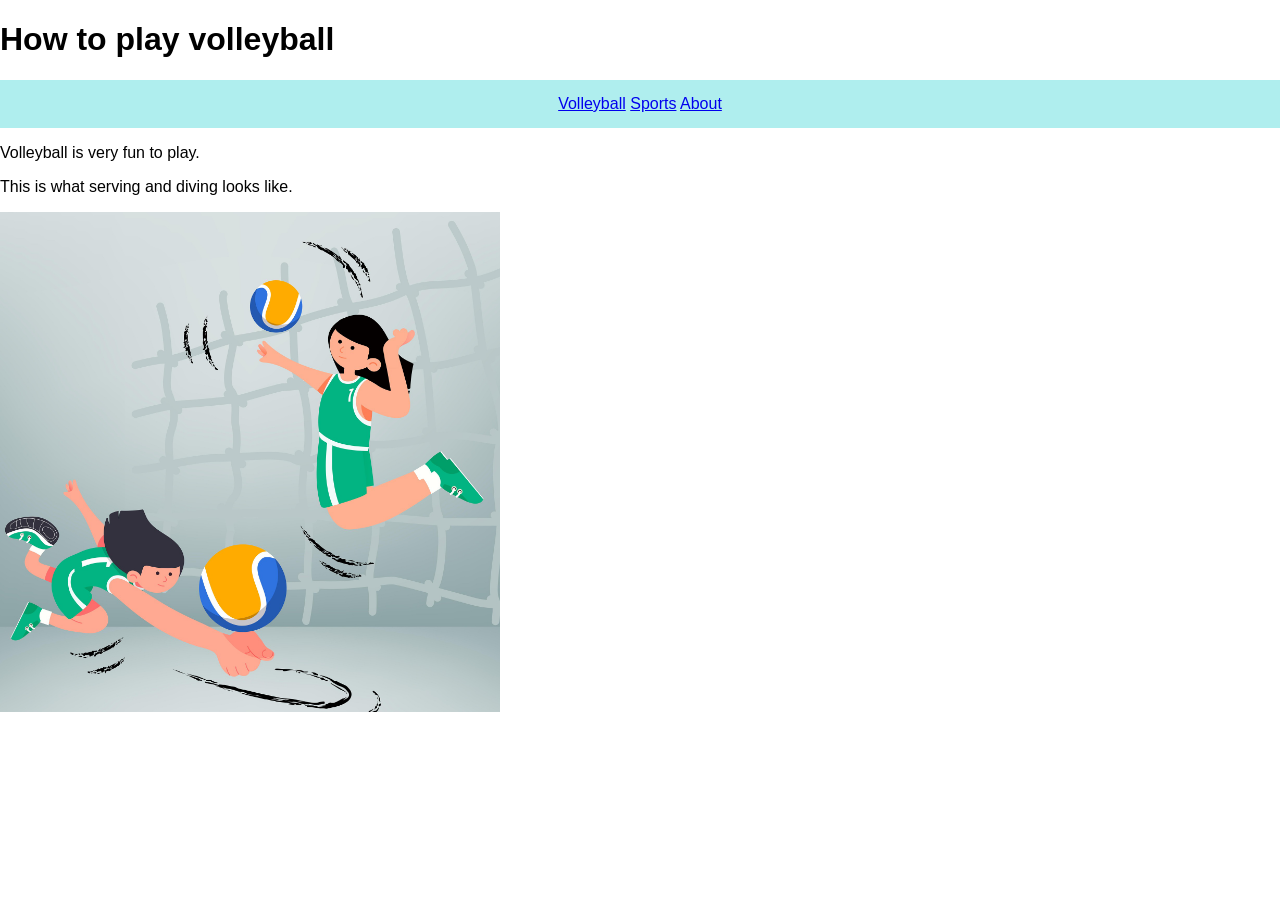
==== allaboutvolleyball.html @ 27f5b879 "Add files via upload" ====
<!doctype html>
<html lang="en">
    <head>
<meta charset="utf-8">
<meta name="viewport" content="width=device-width, initial-scale=1">
<title>All about volleyball</title>
<link rel="stylesheet" href="style.css">
<body>
<h1>How to play volleyball</h1>
<div class="navbar">
<a href="index.html">Volleyball</a>
<a href="index.html">Sports</a>
<a href="index.html">About</a>
</div>
<p>Volleyball is very fun to play.</p>
<div></div>
<p>This is what serving and diving looks like.</p>
<img src="roszie-handball-7415755_1920.jpg" id="volleyballbig">

</body>
</html>
---- style.css ----
body{
    margin: 0;
    font-family: "Tektur", sans-serif;
  font-optical-sizing: auto;
  font-style: normal;
  font-variation-settings:
    "wdth" 100;
}

/* centers inline-block items */
.navbar {
    background-color: paleturquoise;
    padding: 15px;
    text-align: center;
}

#volleyballbig{
  position: relative;
  width: 500px;
}

#vly-vd{
  flex: 1;
  width: 790px;
}
 
#vly-vd2{
  flex: 1;
  width: 790px;
}
 
.videos{
  display: flexbox;
  position: relative;
}
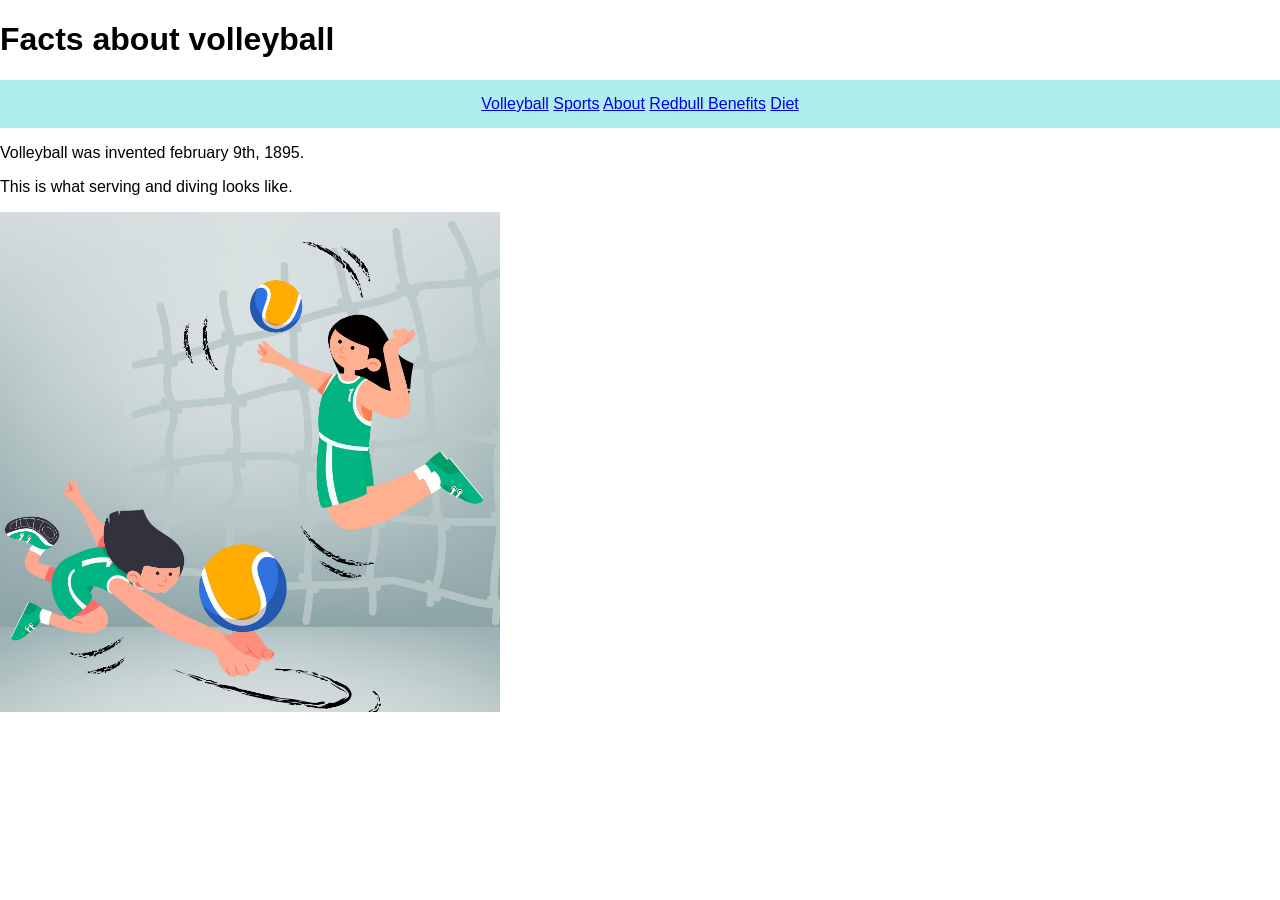
==== commit a627a1e6: "Revise volleyball page title and add new links Updated the content and structure of the volleyball p" ====
--- a/allaboutvolleyball.html
+++ b/allaboutvolleyball.html
@@ -6,13 +6,15 @@
 <title>All about volleyball</title>
 <link rel="stylesheet" href="style.css">
 <body>
-<h1>How to play volleyball</h1>
+<h1>Facts about volleyball</h1>
 <div class="navbar">
 <a href="index.html">Volleyball</a>
 <a href="index.html">Sports</a>
 <a href="index.html">About</a>
+<a href="index.html">Redbull Benefits</a>
+<a href="index.html">Diet</a>
 </div>
-<p>Volleyball is very fun to play.</p>
+<p>Volleyball was invented february 9th, 1895.</p>
 <div></div>
 <p>This is what serving and diving looks like.</p>
 <img src="roszie-handball-7415755_1920.jpg" id="volleyballbig">
@@ -20,5 +22,3 @@
 </body>
 </html>
 
-
-
